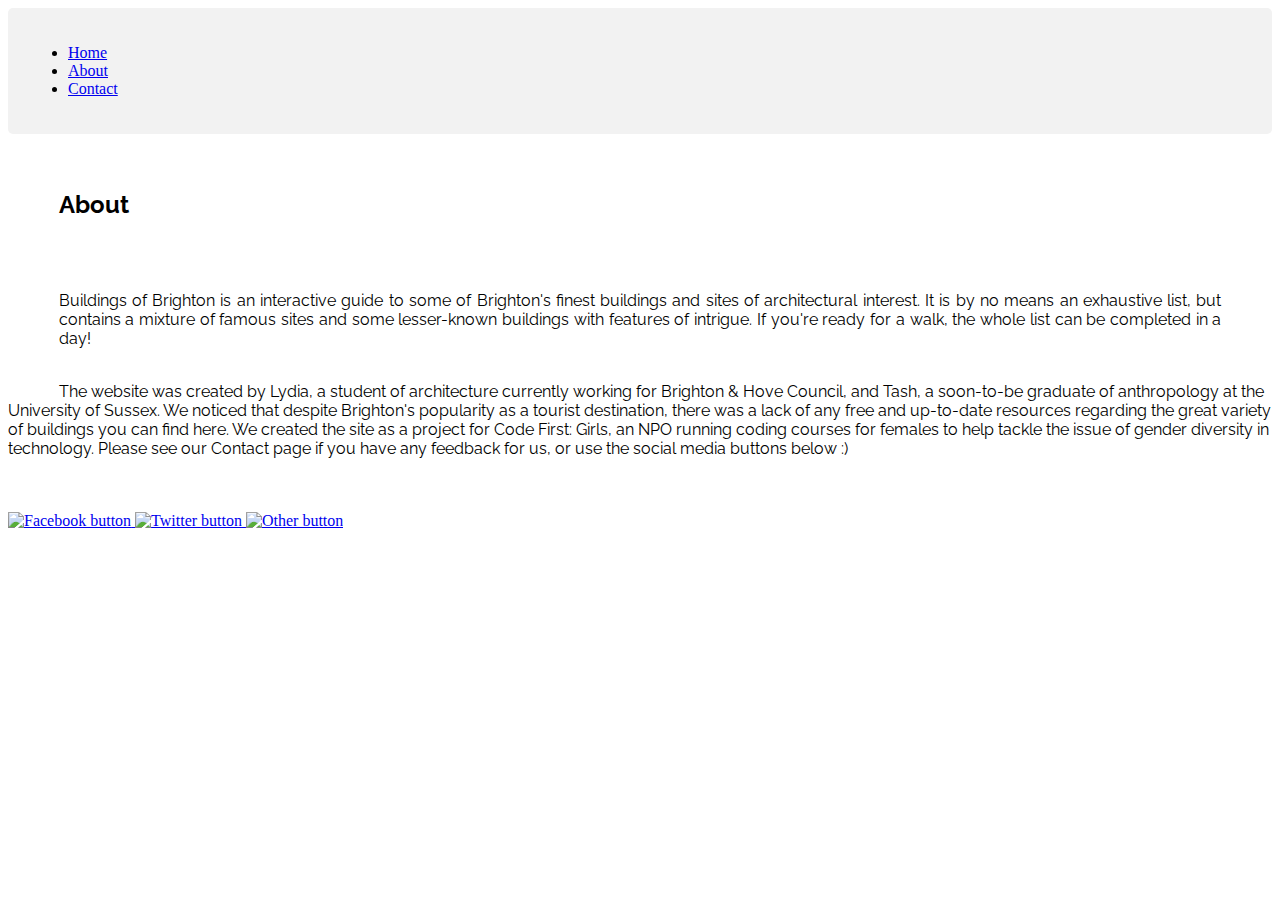
==== about.html @ a6aef6f0 "typo" ====
<!DOCTYPE html>

<html>

<head>
  <link rel="stylesheet" href="styles.css">
  <link rel="stylesheet" href="about_css.css">
  <link href="https://fonts.googleapis.com/css?family=Raleway" rel="stylesheet">
</head>

<body>
  <div>
    <nav id="navbar">
      <ul>
        <li><a href="./index.html">Home<a/></li>
        <li><a href="./about.html">About</a></li>
        <li><a href="./contact.html">Contact</a></li>
      </ul>
    </nav>
  </div>

  <br><br>

  <h2>About</h2>

  <br><br>

  <p>Buildings of Brighton is an interactive guide to some of Brighton's finest buildings and sites of architectural interest.
    It is by no means an exhaustive list, but contains a mixture of famous sites and some lesser-known buildings with features
    of intrigue. If you're ready for a walk, the whole list can be completed in a day! </p>

    <br>

  <p2>The website was created by Lydia, a student of architecture currently working for Brighton & Hove Council, and Tash, a soon-to-be
    graduate of anthropology at the University of Sussex. We noticed that despite Brighton's popularity as a tourist destination, there was a
    lack of any free and up-to-date resources regarding the great variety of buildings you can find here. We created the site as a project for
    Code First: Girls, an NPO running coding courses for females to help tackle the issue of gender diversity in technology. Please see
    our Contact page if you have any feedback for us, or use the social media buttons below :) </p2>

    <br><br><br><br>

  <a href="http://facebook.co.uk" id="facebook">
      <img src="http://i1213.photobucket.com/albums/cc479/natashahoare/brighton%20buildings/facebook.png"
      alt="Facebook button" style="width:64px;height:64px;border:0;">
  </a>


  <a href="http://twitter.co.uk" id="twitter">
      <img src="http://i1213.photobucket.com/albums/cc479/natashahoare/brighton%20buildings/twitter.png"
      alt="Twitter button" style="width:64px;height:64px;border:0;">
  </a>


  <a href="http://google.co.uk" id="other">
      <img src="http://i1213.photobucket.com/albums/cc479/natashahoare/brighton%20buildings/rss.png"
      alt="Other button" style="width:64px;height:64px;border:0;">
  </a>

</body>
</html>
---- styles.css ----
/* hex colours
Yellow #E8CB52
Red #E24E42
Light Green #6ED6B5
Dark Green #2B8F73 */


#map {

        width: 100%;
        height: 500px;
        background: grey;
        z-index: 1;
        margin-top: 10%;
        margin-bottom: 10%;
};



.fill {
    display: flex;
    justify-content: center;
    align-items: center;
    overflow: hidden;
};

.fill img {
    flex-shrink: 0;
    min-width: 100%;
    min-height: 100%;
};

/* content {
  text-align: center;
  max-width: 900px;
}; */


@media screen and (max-width: 600px) {
    .form, input[type=submit] {
        width: 100%;
        margin-top: 0;
    }
}

  #feedback {
  font-family:helvetica;
}
  #feedback-comment{
  text-align:center;
  font-family:helvetica;
}

input[type=text], select {
    width: 70%;
    display: block;
    text-align: center;
    margin: auto;
    padding: 12px 20px;
    border: 1px solid #ccc;
    border-radius: 2px;
    box-sizing: border-box;
}

input[type=submit] {
    width: 20%;
    display: block;
    background-color: #2B8F73;
    color: white;
    padding: 14px 20px;
    margin: auto;
    border: none;
    border-radius: 4px;
    cursor: pointer;
}

input[type=submit]:hover {
    background-color: #2B8F73;
}

div {
    border-radius: 5px;
    background-color: #f2f2f2;
    padding: 20px;
}
---- about_css.css ----
h2 {
  font-family: 'Raleway', sans-serif;
  padding: 0% 4%;
}


p {
  text-align: justify;
  font-family: 'Raleway', sans-serif;
  padding: 0% 4%;
}

p2 {
  text-align: justify;
  font-family: 'Raleway', sans-serif;
  padding: 0% 4%;
}
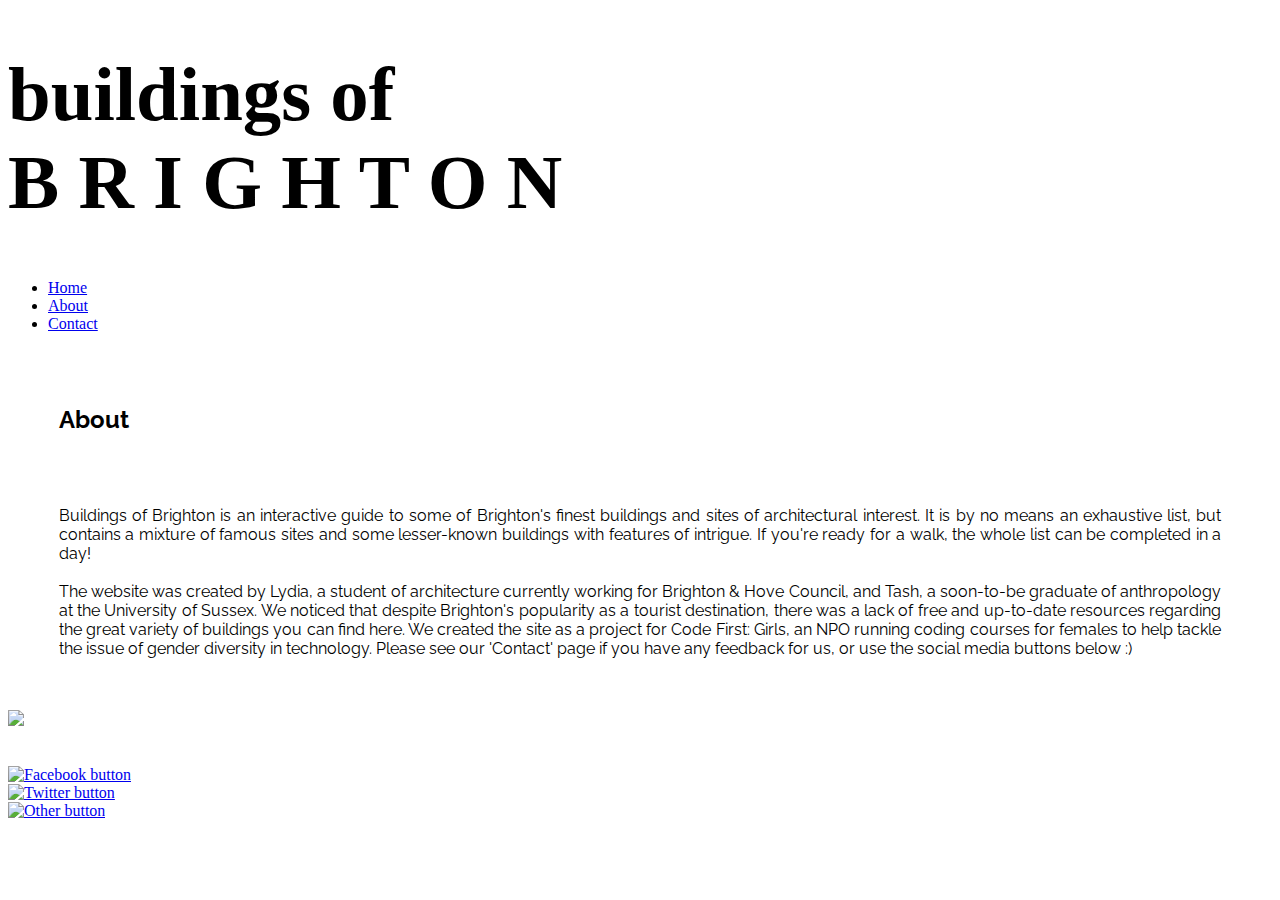
==== commit e32a01da: "Merge branch 'map_markers' of https://github.com/LydiaMoo/Buildings_of_Brighton into map_markers" ====
--- a/about.html
+++ b/about.html
@@ -3,12 +3,30 @@
 <html>
 
 <head>
-  <link rel="stylesheet" href="styles.css">
   <link rel="stylesheet" href="about_css.css">
   <link href="https://fonts.googleapis.com/css?family=Raleway" rel="stylesheet">
+  <style>
+@import url('https://fonts.googleapis.com/css?family=Barrio|Bungee+Inline|Bungee+Shade|Codystar|Fascinate+Inline');
+</style>
 </head>
 
 <body>
+
+  <header id="title_text">
+        <h1 style="font-size:6vw"> <span id="line_one"> buildings of </span></br>
+<span id="animation_">
+<span class="letter">B</span>
+<span class="letter">R</span>
+<span class="letter">I</span>
+<span class="letter">G</span>
+<span class="letter">H</span>
+<span class="letter">T</span>
+<span class="letter">O</span>
+<span class="letter">N</span>
+</span>
+         </h1>
+  </header>
+
   <div>
     <nav id="navbar">
       <ul>
@@ -27,34 +45,50 @@
 
   <p>Buildings of Brighton is an interactive guide to some of Brighton's finest buildings and sites of architectural interest.
     It is by no means an exhaustive list, but contains a mixture of famous sites and some lesser-known buildings with features
-    of intrigue. If you're ready for a walk, the whole list can be completed in a day! </p>
+    of intrigue. If you're ready for a walk, the whole list can be completed in a day!
 
-    <br>
+    <br><br>
 
-  <p2>The website was created by Lydia, a student of architecture currently working for Brighton & Hove Council, and Tash, a soon-to-be
+  The website was created by Lydia, a student of architecture currently working for Brighton & Hove Council, and Tash, a soon-to-be
     graduate of anthropology at the University of Sussex. We noticed that despite Brighton's popularity as a tourist destination, there was a
-    lack of any free and up-to-date resources regarding the great variety of buildings you can find here. We created the site as a project for
+    lack of free and up-to-date resources regarding the great variety of buildings you can find here. We created the site as a project for
     Code First: Girls, an NPO running coding courses for females to help tackle the issue of gender diversity in technology. Please see
-    our Contact page if you have any feedback for us, or use the social media buttons below :) </p2>
+    our 'Contact' page if you have any feedback for us, or use the social media buttons below :) </p>
+    <br><br>
 
-    <br><br><br><br>
 
-  <a href="http://facebook.co.uk" id="facebook">
+      <img class="codefirstlogo" src="http://i1213.photobucket.com/albums/cc479/natashahoare/brighton%20buildings/screen-shot-2017-11-21-at-13-26-55_orig.png">
+
+
+    <br><br><br>
+
+
+<div class="flex-container">
+
+<div>
+    <a href="http://facebook.co.uk" id="facebook">
       <img src="http://i1213.photobucket.com/albums/cc479/natashahoare/brighton%20buildings/facebook.png"
       alt="Facebook button" style="width:64px;height:64px;border:0;">
   </a>
+</div>
 
 
+<div>
   <a href="http://twitter.co.uk" id="twitter">
       <img src="http://i1213.photobucket.com/albums/cc479/natashahoare/brighton%20buildings/twitter.png"
       alt="Twitter button" style="width:64px;height:64px;border:0;">
   </a>
+</div>
 
 
+<div>
   <a href="http://google.co.uk" id="other">
       <img src="http://i1213.photobucket.com/albums/cc479/natashahoare/brighton%20buildings/rss.png"
       alt="Other button" style="width:64px;height:64px;border:0;">
   </a>
+</div>
+
+</div>
 
 </body>
 </html>
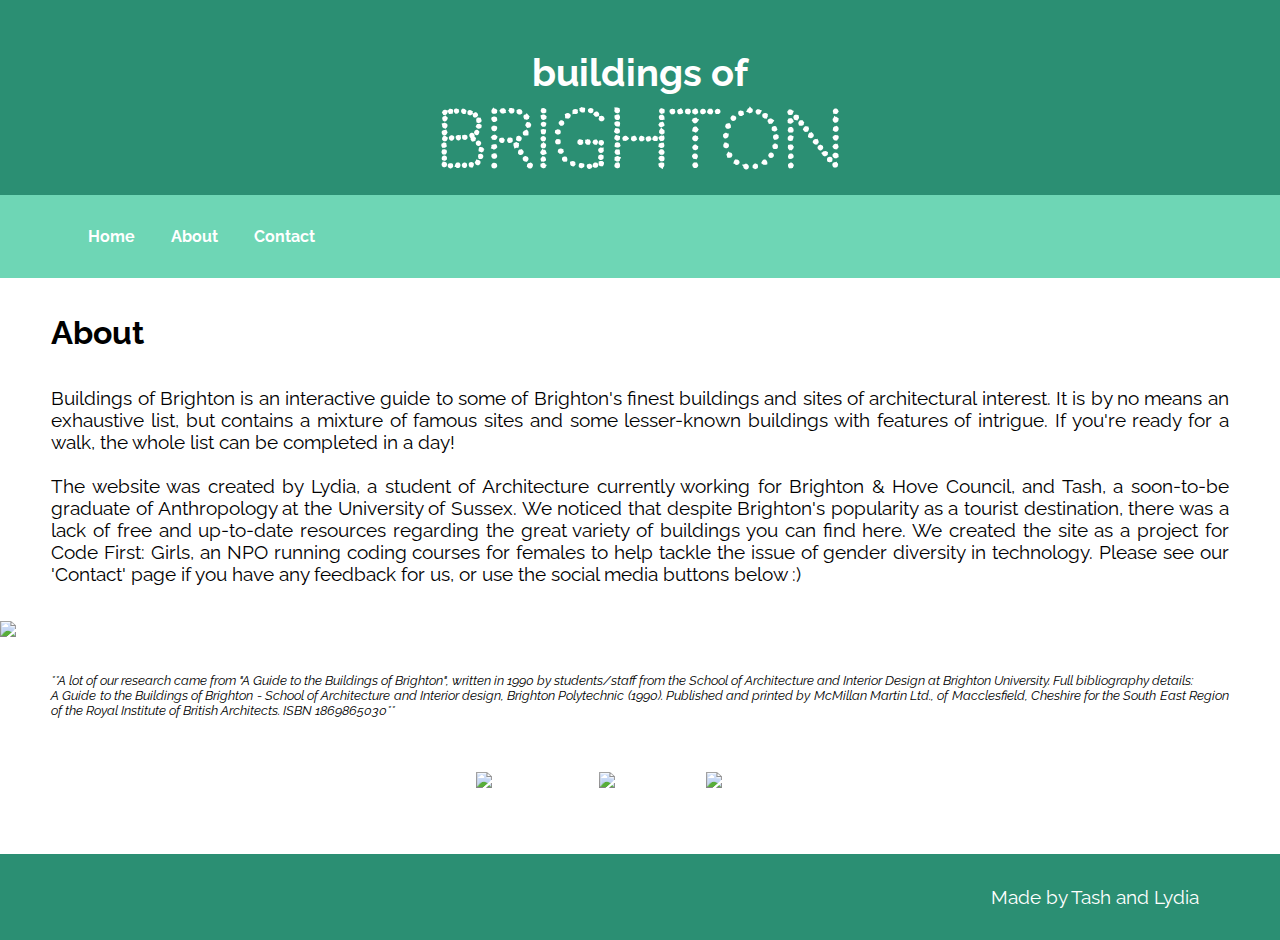
==== commit 71abae27: "footer colour" ====
--- a/about.html
+++ b/about.html
@@ -4,9 +4,9 @@
 
 <head>
   <link rel="stylesheet" href="about_css.css">
-  <link href="https://fonts.googleapis.com/css?family=Raleway" rel="stylesheet">
+  <!-- <link href="https://fonts.googleapis.com/css?family=Raleway" rel="stylesheet"> -->
   <style>
-@import url('https://fonts.googleapis.com/css?family=Barrio|Bungee+Inline|Bungee+Shade|Codystar|Fascinate+Inline');
+@import url('https://fonts.googleapis.com/css?family=Barrio|Bungee+Inline|Bungee+Shade|Codystar|Fascinate+Inline|Raleway');
 </style>
 </head>
 
@@ -39,26 +39,34 @@
 
   <br><br>
 
-  <h2>About</h2>
+    <h2>About</h2>
 
   <br><br>
 
-  <p>Buildings of Brighton is an interactive guide to some of Brighton's finest buildings and sites of architectural interest.
-    It is by no means an exhaustive list, but contains a mixture of famous sites and some lesser-known buildings with features
-    of intrigue. If you're ready for a walk, the whole list can be completed in a day!
+      <p>Buildings of Brighton is an interactive guide to some of Brighton's finest buildings and sites of architectural interest.
+        It is by no means an exhaustive list, but contains a mixture of famous sites and some lesser-known buildings with features
+        of intrigue. If you're ready for a walk, the whole list can be completed in a day!
 
     <br><br>
 
-  The website was created by Lydia, a student of architecture currently working for Brighton & Hove Council, and Tash, a soon-to-be
-    graduate of anthropology at the University of Sussex. We noticed that despite Brighton's popularity as a tourist destination, there was a
-    lack of free and up-to-date resources regarding the great variety of buildings you can find here. We created the site as a project for
-    Code First: Girls, an NPO running coding courses for females to help tackle the issue of gender diversity in technology. Please see
-    our 'Contact' page if you have any feedback for us, or use the social media buttons below :) </p>
-    <br><br>
+      The website was created by Lydia, a student of Architecture currently working for Brighton & Hove Council, and Tash, a soon-to-be
+      graduate of Anthropology at the University of Sussex. We noticed that despite Brighton's popularity as a tourist destination, there was a
+      lack of free and up-to-date resources regarding the great variety of buildings you can find here.
+
+      We created the site as a project for
+      Code First: Girls, an NPO running coding courses for females to help tackle the issue of gender diversity in technology. Please see
+      our 'Contact' page if you have any feedback for us, or use the social media buttons below :) </p>
+  <br><br>
 
 
-      <img class="codefirstlogo" src="http://i1213.photobucket.com/albums/cc479/natashahoare/brighton%20buildings/screen-shot-2017-11-21-at-13-26-55_orig.png">
+            <img class="codefirstlogo" src="http://i1213.photobucket.com/albums/cc479/natashahoare/brighton%20buildings/screen-shot-2017-11-21-at-13-26-55_orig.png">
 
+<br><br>
+
+      <p id="bibliography">**A lot of our research came from "A Guide to the Buildings of Brighton", written in 1990 by students/staff from the School of Architecture and Interior Design
+        at Brighton University. Full bibliography details: <br>
+        A Guide to the Buildings of Brighton - School of Architecture and Interior design, Brighton Polytechnic (1990). Published and printed by McMillan Martin Ltd.,
+        of Macclesfield, Cheshire for the South East Region of the Royal Institute of British Architects. ISBN 1869865030** </p>
 
     <br><br><br>
 
@@ -66,7 +74,7 @@
 <div class="flex-container">
 
 <div>
-    <a href="http://facebook.co.uk" id="facebook">
+    <a href="http://facebook.co.uk" class="social">
       <img src="http://i1213.photobucket.com/albums/cc479/natashahoare/brighton%20buildings/facebook.png"
       alt="Facebook button" style="width:64px;height:64px;border:0;">
   </a>
@@ -74,7 +82,7 @@
 
 
 <div>
-  <a href="http://twitter.co.uk" id="twitter">
+  <a href="http://twitter.co.uk" class="social">
       <img src="http://i1213.photobucket.com/albums/cc479/natashahoare/brighton%20buildings/twitter.png"
       alt="Twitter button" style="width:64px;height:64px;border:0;">
   </a>
@@ -82,7 +90,7 @@
 
 
 <div>
-  <a href="http://google.co.uk" id="other">
+  <a href="http://google.co.uk" class="social">
       <img src="http://i1213.photobucket.com/albums/cc479/natashahoare/brighton%20buildings/rss.png"
       alt="Other button" style="width:64px;height:64px;border:0;">
   </a>
@@ -90,5 +98,9 @@
 
 </div>
 
+<footer>
+  <p> Made by Tash and Lydia</p>
+</footer>
+
 </body>
 </html>
--- a/about_css.css
+++ b/about_css.css
@@ -1,6 +1,117 @@
+/* hex colours
+Yellow #E8CB52
+Red #E24E42
+Light Green #6ED6B5
+Dark Green #2B8F73 */
+* {
+  margin: 0;
+}
+
+#line_one {
+  font-family: raleway;
+  font-size: 0.5em;
+}
+
+
+/* h1 {
+  margin-top:0.2em;
+  line-height: 50%;
+} */
+
+
+#navbar li{
+    display: inline;
+    padding: 1em;
+    text-align: center;
+    font-family: raleway;
+    font-weight: bold;
+
+  }
+
+a {
+    color: white;
+    text-decoration: none;
+    transition: all .45s ease-in-out;
+  }
+
+a:hover {
+    border-bottom: solid white 3px;
+    text-shadow: 2px 2px #2B8F73;
+  }
+
+#navbar {
+    background: #6ED6B5;
+    padding: 2.5%;
+    display: flex;
+    color: white;
+    justify-content: flex-start;
+    flex-wrap: nowrap;
+  }
+
+  footer {
+    background: #2B8F73;
+    padding: 2.5%;
+    display: flex;
+    color: white;
+    justify-content: flex-end;
+    font-family: raleway;
+  }
+
+  #about {
+    margin: 5% 5%;
+    text-align: justify;
+    font-family: raleway;
+    font-size:1.5em;
+    margin-bottom:-1em;
+    margin-top:5em;
+
+  }
+
+
+  .letter {
+    font-family:  'Codystar', sans-serif;
+    padding: 2% 0;
+    transition: all .45s ease-in-out;
+
+  }
+
+  .letter:hover {
+    font-size: 1.5em;
+    color: #E8CB52;
+    cursor: pointer;
+
+    }
+
+  #animation_ {
+    text-align: center;
+    margin-bottom: 0.25em;
+    display: flex;
+    justify-content: center;
+    align-items: center;
+    height: 0.5em;
+    margin-top: 4%;
+    }
+
+
+
+  #title_text {
+    /* padding: 5% 0; */
+    text-align: center;
+    background: #2B8F73  ;
+    margin: 0;
+    color: white;
+    display: flex;
+    justify-content: center;
+    align-items: center;
+    padding: 0.75em 1em;
+    font-size: 1.4em;
+
+    }
+
 h2 {
   font-family: 'Raleway', sans-serif;
   padding: 0% 4%;
+  font-size:2em;
 }
 
 
@@ -8,6 +119,7 @@
   text-align: justify;
   font-family: 'Raleway', sans-serif;
   padding: 0% 4%;
+  font-size:1.2em;
 }
 
 p2 {
@@ -15,3 +127,65 @@
   font-family: 'Raleway', sans-serif;
   padding: 0% 4%;
 }
+
+#bibliography {
+  font-size: 0.8em;
+  font-style:italic;;
+}
+
+.codefirstlogo {
+  display: block;
+    margin-left: auto;
+    margin-right: auto;
+}
+
+
+.flex-container {
+  display: flex;
+  flex-flow: row wrap;
+  justify-content: center;
+  margin-bottom: 5%;
+}
+
+
+
+@media (max-width: 1000px) {
+    #title_text {
+      padding: 0.75em 1em;
+      text-align: center;
+      font-size: 1.4em;
+      /* justify-content: flex-start;
+      align-items: center; */
+      }
+
+    .place {
+      max-width: 100%;
+      }
+    .container {
+      flex-direction: column;
+      }
+    .container img{
+      width: 100%;
+      }
+    #animation_ {
+      height: 0.5em;
+      margin-top: 4%;
+    }
+    #about {
+      margin: 4% 5%;
+    }
+
+    .codefirstlogo {
+      width: 100%;
+    }
+
+    .accordion, #navbar{
+      font-size: 3.3em;
+    }
+  
+
+    footer {
+      font-size: 2em;
+    }
+
+  }
